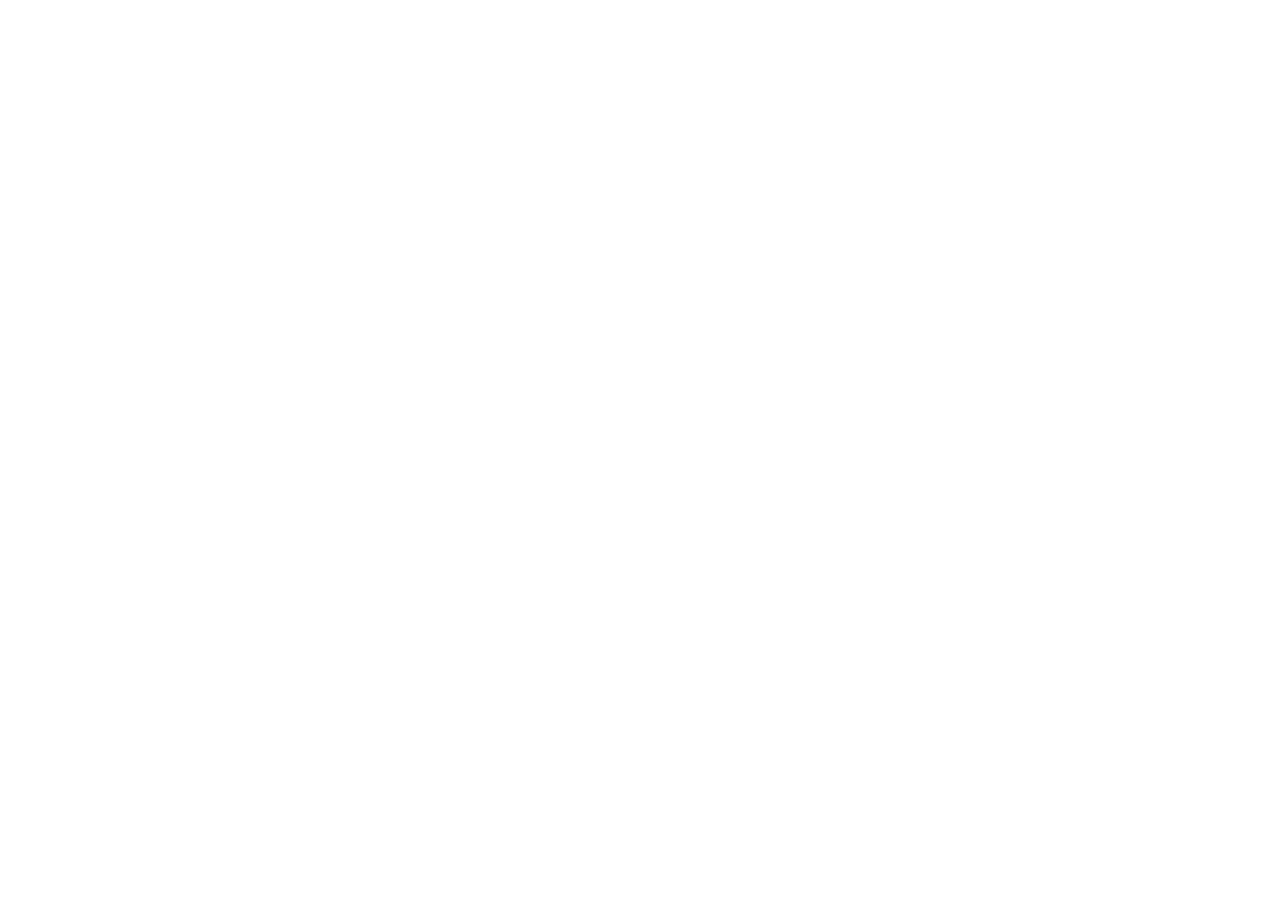
==== index.html @ e2854205 "first commit" ====
<!DOCTYPE html>
<html lang="en">
<head>
    <meta charset="UTF-8">
    <meta name="viewport" content="width=device-width, initial-scale=1.0">
    <title>Module-07</title>
    <link rel="shortcut icon" href="img/icons8-ethereum-settings-53 (1).png" type="image/x-icon">
    <link rel="stylesheet" href="style.css">
</head>
<body>
    
</body>
</html>
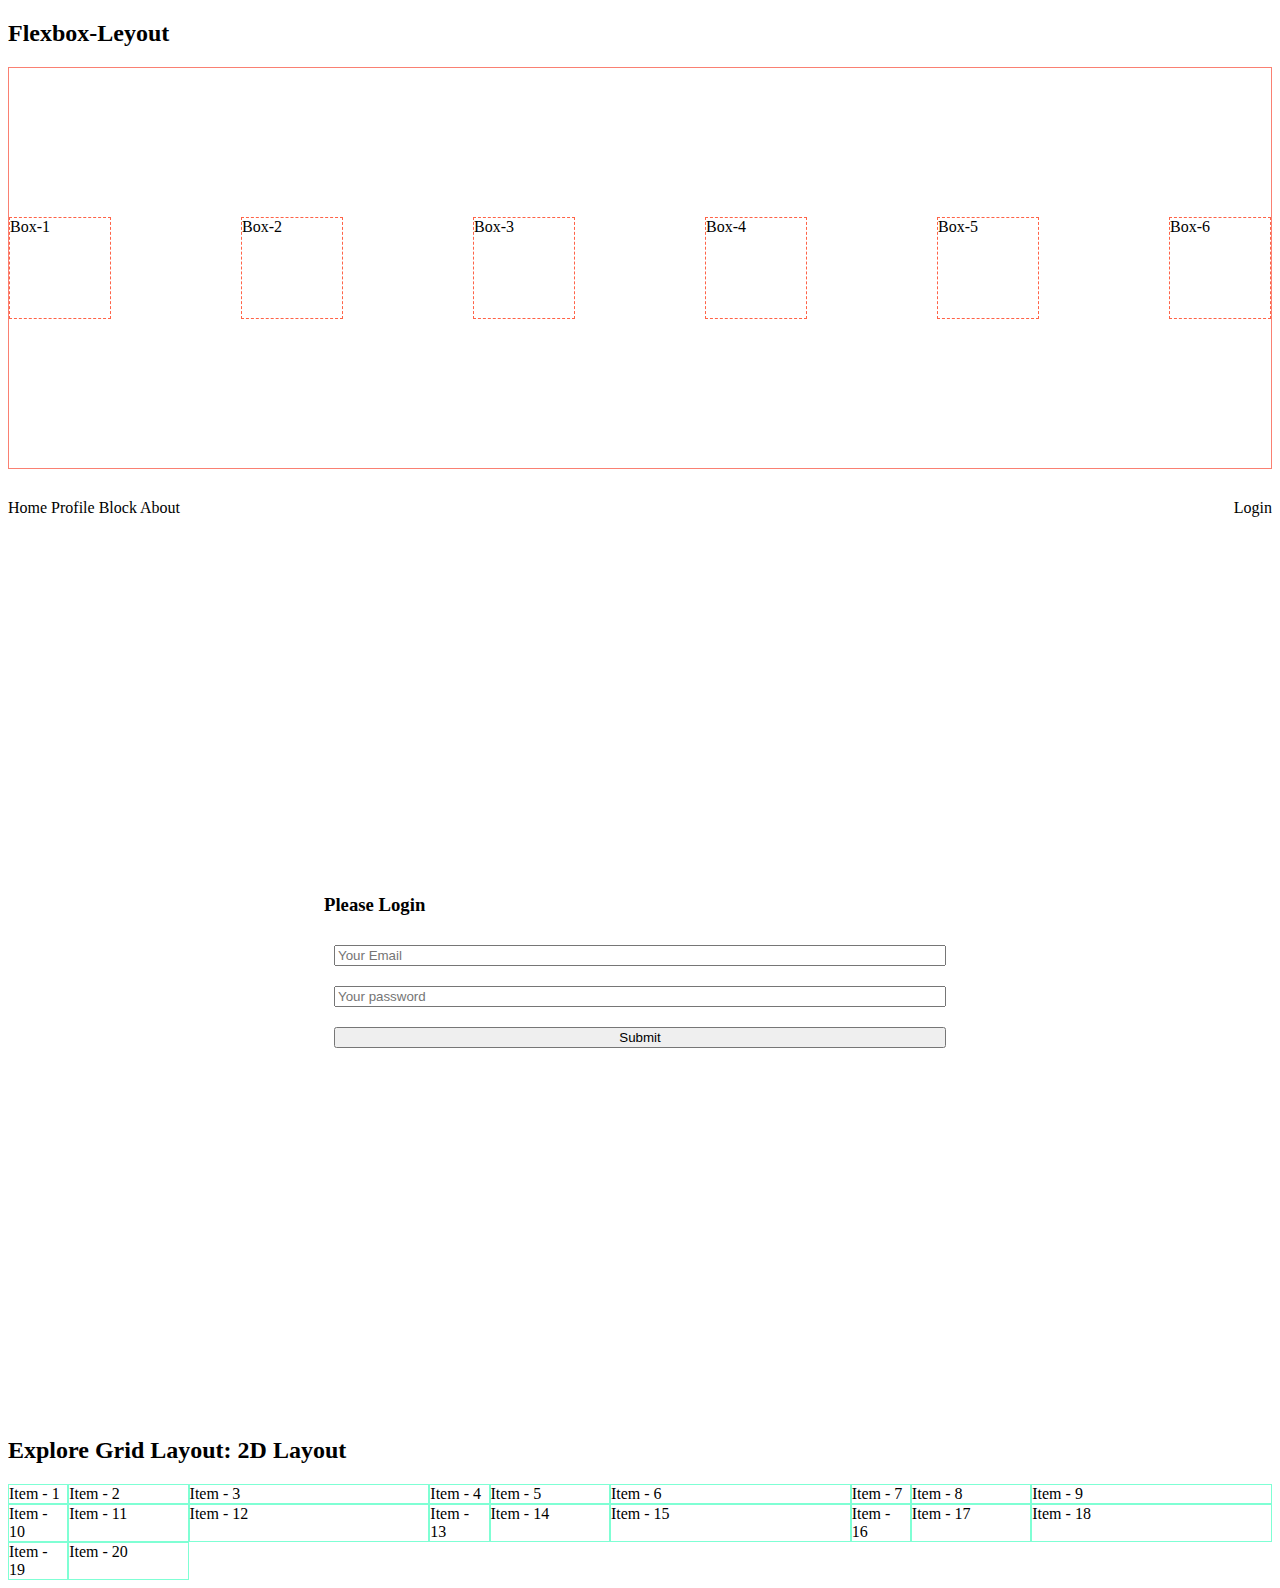
==== commit 4cda1899: "Grid Class Finsihed" ====
--- a/index.html
+++ b/index.html
@@ -1,5 +1,6 @@
 <!DOCTYPE html>
 <html lang="en">
+
 <head>
     <meta charset="UTF-8">
     <meta name="viewport" content="width=device-width, initial-scale=1.0">
@@ -7,7 +8,66 @@
     <link rel="shortcut icon" href="img/icons8-ethereum-settings-53 (1).png" type="image/x-icon">
     <link rel="stylesheet" href="style.css">
 </head>
+
 <body>
+
+    <!-- (Milestone-02 Module-07) -->
+
+    <h2> Flexbox-Leyout</h2>
+    <div class="Flexbox-Container">
+        <div class="Box">Box-1</div>
+        <div class="Box">Box-2</div>
+        <div class="Box">Box-3</div>
+        <div class="Box">Box-4</div>
+        <div class="Box">Box-5</div>
+        <div class="Box">Box-6</div>
+    </div>
+
+    <nav>
+        <div>
+            <a href="">Home</a>
+            <a href="">Profile</a>
+            <a href="">Block</a>
+            <a href="">About</a>
+        </div>
+        <a href="">Login</a>
+    </nav>
     
+    <section class="Login-Form-Container">
+        <form class="Login-Form">
+            <h3>Please Login</h3>
+            <input type="email" name="" id="" placeholder="Your Email" required> <!-- (required) এটি ব্যাবহার করা হয় ফরম এর কোন ইনপুট কে পূরণ না করে সাবমিট করতে না পারার জন্য। -->
+            <input type="password" name="" id="" placeholder="Your password" required>
+            <input type="submit" value="Submit">
+        </form>
+    </section>
+
+    <section class="Grid-Section-Container">
+        <h2>Explore Grid Layout: 2D Layout</h2>
+        <div class="Grid-Container">
+            <div class="Item">Item - 1</div>
+            <div class="Item">Item - 2</div>
+            <div class="Item">Item - 3</div>
+            <div class="Item">Item - 4</div>
+            <div class="Item">Item - 5</div>
+            <div class="Item">Item - 6</div>
+            <div class="Item">Item - 7</div>
+            <div class="Item">Item - 8</div>
+            <div class="Item">Item - 9</div>
+            <div class="Item">Item - 10</div>
+            <div class="Item">Item - 11</div>
+            <div class="Item">Item - 12</div>
+            <div class="Item">Item - 13</div>
+            <div class="Item">Item - 14</div>
+            <div class="Item">Item - 15</div>
+            <div class="Item">Item - 16</div>
+            <div class="Item">Item - 17</div>
+            <div class="Item">Item - 18</div>
+            <div class="Item">Item - 19</div>
+            <div class="Item">Item - 20</div>
+        </div>
+    </section>
+
 </body>
+
 </html>--- a/style.css
+++ b/style.css
@@ -0,0 +1,50 @@
+.Flexbox-Container{
+    border: 1px solid salmon;
+    display: flex; /* (display: flex;) */
+    justify-content: space-between; /* (justify-content: ;) (x) অক্ষ বরাবর কাজ করে। justify-content: flex-end;) এটি ব্যাবহার করা হয় কোন ফ্লেক্স এর এলিমেন্ট কে শেষ থেকে শুরু করার জন্য। (justify-content: center;) এটি ব্যাবহার করা হয় কোন ফ্লেক্স এর এলিমেন্ট কে মাঝখানে আনার জন্য। (justify-Content: space-between;)এটি ব্যাবহার করা হয় কোন ফ্লেক্স এর এলিমেন্ট কে ডানে বামে সমান রেখে মাঝখানে বসানোর জন্য। (justify-Content: space-around;) এটি ব্যাবহার করা হয় কোন ফ্লেক্স এর এলিমেন্ট কে চারদিক থেকেই ফাকা রাখার জন্য। (justify-Content: space-evenly;) টি ব্যাবহার করা হয় কোন ফ্লেক্স এর এলিমেন্ট কে চারদিক থেকেই সমান ভাবে ফাকা দেওয়ার জন্য। */
+    height: 400px;
+    align-items: center; /* (align-items: ;) (Y) অক্ষ বরাবর কাজ করে। (align-items: flex-end;) এটি ব্যাবহার করা হয় কোন ফ্লেক্স এর এলিমেন্ট কে শেষে রাখার জন্য। (align-items: center;) এটি ব্যাবহার করা হয় কোন ফ্লেক্স এর এলিমেন্ট কে মাঝখানে রাখার জন্য। */
+    flex-direction: row; /* (flex-direction: ;) ফ্লেক্স ডিরেকশন নরমালি থাকে রো বরাবর। (flex-direction: column;) এটি ব্যাবহার করা হয় ফ্লেক্স এর কোন এলিমেন্ট কে কলাম বরাবর সাজাতে। (flex-direction: column-reverse;) এটি ব্যাবহার করা হয় ফ্লেক্স এর কোন এলিমেন্ট কে উল্টা ভাবে কলাম বরাবর সাজাতে। */
+    flex-wrap: nowrap; /* (flex-wrap: wrap;) এটি ব্যাবহার করা হয় ফ্লেক্স এর কোন এলিমেন্ট এর জায়গা তার পেরেন্ট এর মধ্যে না হলে তাকে পরের লাইনে জোর করে বসাতে। (flex-wrap: nowrap;) এটি ব্যাবহার করা হয় ফ্লেক্স এর কোন এলিমেন্ট এর জায়গা তার পেরেন্ট এর মধ্যে না হলে তাকে জোর করে না বসাতে বসাতে।  */
+}
+.Box{
+    width: 100px;
+    height: 100px;
+    border: 1px dashed tomato;
+}
+
+nav{
+    display: flex;
+    justify-content: space-between;
+    margin-top: 30px;
+}
+nav a{
+    text-decoration: none;
+    color: black;
+
+}
+.Login-Form-Container{
+    display: flex;
+    justify-content: center;
+    align-items: center;
+    height: 100vh;
+}
+.Login-Form{
+    display: flex;
+    flex-direction: column;
+    width: 50%;
+}
+.Login-Form > input{
+    margin: 10px;
+}
+
+.Grid-Container{
+    display: grid; /* (display: grid;) এটি ব্যাবহার করা হয় কোন এলিমেন্ট কে একসাথে রো আর কলাম দুই ভাবেই সাজানোর জন্য। */
+    grid-template-columns: 200px 200px 200px 200px 200px; /* (grid-template-columns: 200px 200px;) এটি ব্যাবহার করা হয় গ্রিড টি কয়টা কলাম বা রো নিবে তার জন্য আর প্রতিটা কলাম বা রো কতটুকু জায়গা নিবে তার জন্য। */
+    grid-template-columns: repeat(2, 200px) auto; /* (grid-template-columns: repeat(2, 200px) auto;) এটি ব্যাবহার করা হয় গ্রিড টি কয়টা কলাম বা রো নিবে তার জন্য আর প্রতিটা কলাম বা রো কতটুকু জায়গা নিবে তার জন্য। */ 
+    /* grid-template-rows: repeat(3, 200px) 400px; */ /* (grid-template-rows: repeat(3, 200px) 400px;) এটি ব্যাবহার করা হয় গ্রিড টি কয়টা কলাম বা রো নিবে তার জন্য আর প্রতিটা কলাম বা রো কতটুকু জায়গা নিবে তার জন্য। */
+    grid-template-columns: repeat(3, 1fr 2fr 4fr); /* (grid-template-columns: repeat(9, 1fr);) এটি ব্যাবহার করা হয় গ্রিড টি কয়টা কলাম বা রো নিবে তার জন্য আর প্রতিটা কলাম বা রো কতটুকু জায়গা নিবে তার জন্য। (1fr) হলো কতটুকু জায়গা নিবে তার জন্য।  */
+}
+.Item{
+    border: 1px solid aquamarine;
+}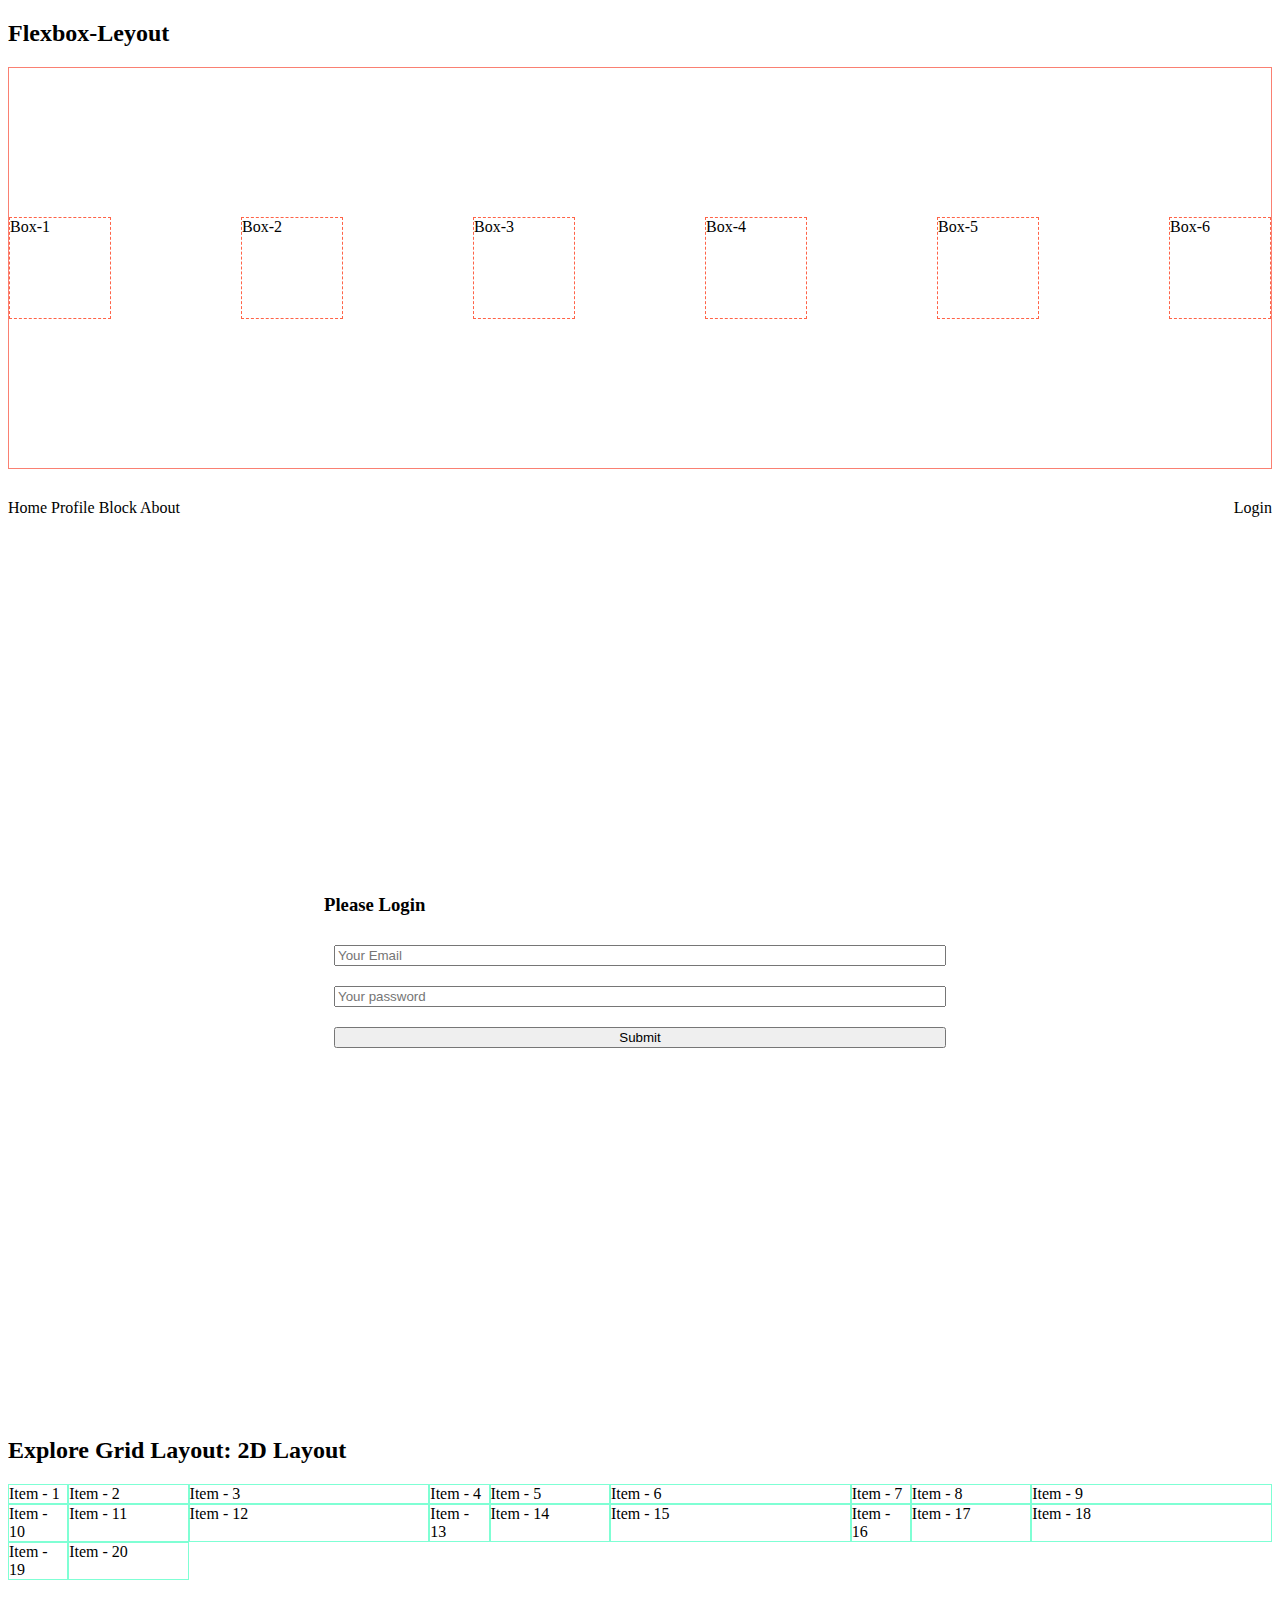
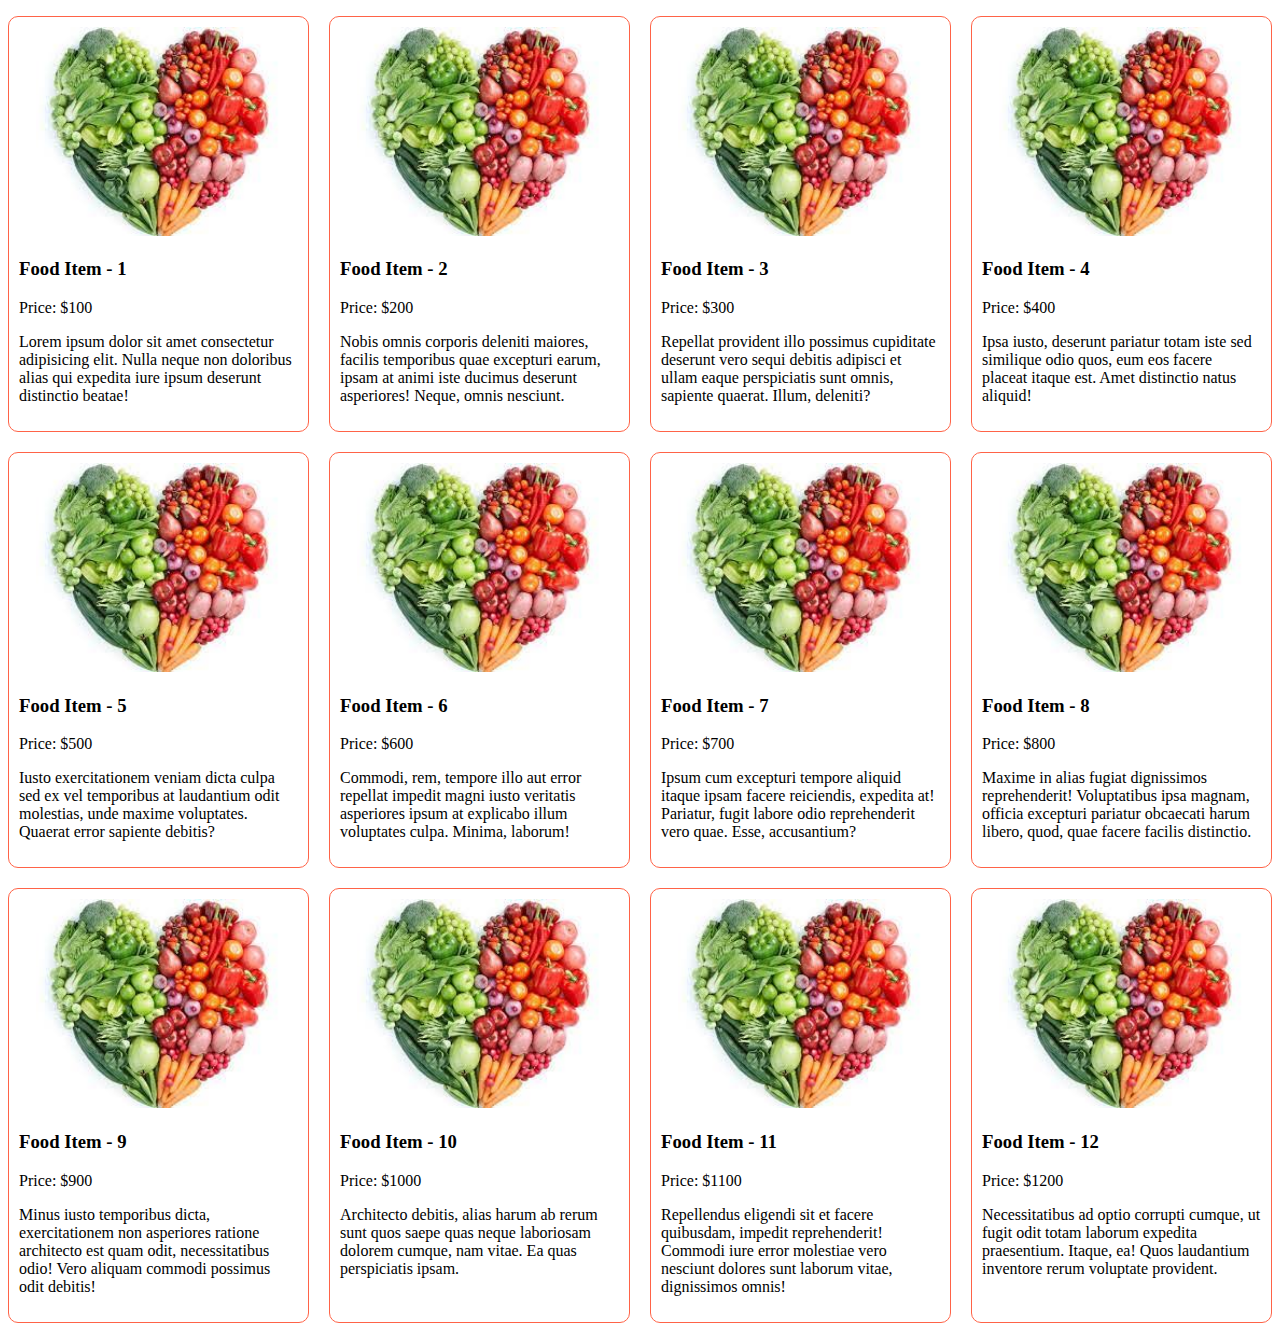
==== commit 0f9b8158: "Exprole Basic Responsive Class Finished" ====
--- a/index.html
+++ b/index.html
@@ -66,6 +66,84 @@
             <div class="Item">Item - 19</div>
             <div class="Item">Item - 20</div>
         </div>
+    </section> <br><br>
+
+    <section class="Section-Food-Container">
+        <!-- .Food-Container>.Food*12>img[src="img/healthy.jpg"]+h3{Food Item - $}+p{Price: \$$00}+p>lorem20 -->
+        <div class="Food-Container">
+            <div class="Food">
+                <img src="img/healthy.jpg" alt="">
+                <h3>Food Item - 1</h3>
+                <p>Price: $100</p>
+                <p>Lorem ipsum dolor sit amet consectetur adipisicing elit. Nulla neque non doloribus alias qui expedita iure ipsum deserunt distinctio beatae!</p>
+            </div>
+            <div class="Food">
+                <img src="img/healthy.jpg" alt="">
+                <h3>Food Item - 2</h3>
+                <p>Price: $200</p>
+                <p>Nobis omnis corporis deleniti maiores, facilis temporibus quae excepturi earum, ipsam at animi iste ducimus deserunt asperiores! Neque, omnis nesciunt.</p>
+            </div>
+            <div class="Food">
+                <img src="img/healthy.jpg" alt="">
+                <h3>Food Item - 3</h3>
+                <p>Price: $300</p>
+                <p>Repellat provident illo possimus cupiditate deserunt vero sequi debitis adipisci et ullam eaque perspiciatis sunt omnis, sapiente quaerat. Illum, deleniti?</p>
+            </div>
+            <div class="Food">
+                <img src="img/healthy.jpg" alt="">
+                <h3>Food Item - 4</h3>
+                <p>Price: $400</p>
+                <p>Ipsa iusto, deserunt pariatur totam iste sed similique odio quos, eum eos facere placeat itaque est. Amet distinctio natus aliquid!</p>
+            </div>
+            <div class="Food">
+                <img src="img/healthy.jpg" alt="">
+                <h3>Food Item - 5</h3>
+                <p>Price: $500</p>
+                <p>Iusto exercitationem veniam dicta culpa sed ex vel temporibus at laudantium odit molestias, unde maxime voluptates. Quaerat error sapiente debitis?</p>
+            </div>
+            <div class="Food">
+                <img src="img/healthy.jpg" alt="">
+                <h3>Food Item - 6</h3>
+                <p>Price: $600</p>
+                <p>Commodi, rem, tempore illo aut error repellat impedit magni iusto veritatis asperiores ipsum at explicabo illum voluptates culpa. Minima, laborum!</p>
+            </div>
+            <div class="Food">
+                <img src="img/healthy.jpg" alt="">
+                <h3>Food Item - 7</h3>
+                <p>Price: $700</p>
+                <p>Ipsum cum excepturi tempore aliquid itaque ipsam facere reiciendis, expedita at! Pariatur, fugit labore odio reprehenderit vero quae. Esse, accusantium?</p>
+            </div>
+            <div class="Food">
+                <img src="img/healthy.jpg" alt="">
+                <h3>Food Item - 8</h3>
+                <p>Price: $800</p>
+                <p>Maxime in alias fugiat dignissimos reprehenderit! Voluptatibus ipsa magnam, officia excepturi pariatur obcaecati harum libero, quod, quae facere facilis distinctio.</p>
+            </div>
+            <div class="Food">
+                <img src="img/healthy.jpg" alt="">
+                <h3>Food Item - 9</h3>
+                <p>Price: $900</p>
+                <p>Minus iusto temporibus dicta, exercitationem non asperiores ratione architecto est quam odit, necessitatibus odio! Vero aliquam commodi possimus odit debitis!</p>
+            </div>
+            <div class="Food">
+                <img src="img/healthy.jpg" alt="">
+                <h3>Food Item - 10</h3>
+                <p>Price: $1000</p>
+                <p>Architecto debitis, alias harum ab rerum sunt quos saepe quas neque laboriosam dolorem cumque, nam vitae. Ea quas perspiciatis ipsam.</p>
+            </div>
+            <div class="Food">
+                <img src="img/healthy.jpg" alt="">
+                <h3>Food Item - 11</h3>
+                <p>Price: $1100</p>
+                <p>Repellendus eligendi sit et facere quibusdam, impedit reprehenderit! Commodi iure error molestiae vero nesciunt dolores sunt laborum vitae, dignissimos omnis!</p>
+            </div>
+            <div class="Food">
+                <img src="img/healthy.jpg" alt="">
+                <h3>Food Item - 12</h3>
+                <p>Price: $1200</p>
+                <p>Necessitatibus ad optio corrupti cumque, ut fugit odit totam laborum expedita praesentium. Itaque, ea! Quos laudantium inventore rerum voluptate provident.</p>
+            </div>
+        </div>
     </section>
 
 </body>
--- a/style.css
+++ b/style.css
@@ -47,4 +47,23 @@
 }
 .Item{
     border: 1px solid aquamarine;
+}
+
+.Food-Container{
+    display: grid;
+    grid-template-columns: repeat(4, 1fr);
+    gap: 20px;
+}
+.Food{
+    border: 1px solid tomato;
+    padding: 10px;
+    border-radius: 10px;
+}
+.Food > img{
+    width: 100%;
+}
+@media screen and (max-width:576px) { /* (@media screen and (max-width:576px)) এটা ব্যাবহার করা হয় ওয়েবসাইটকে রিসপন্সিভ করার জন্য। কোন স্ক্রীন এর জন্য কেমন স্টাইল হবে তা এটার সাহায্যে করা হয়। */
+    .Food-Container{
+        grid-template-columns: repeat(1, 1fr);
+    }
 }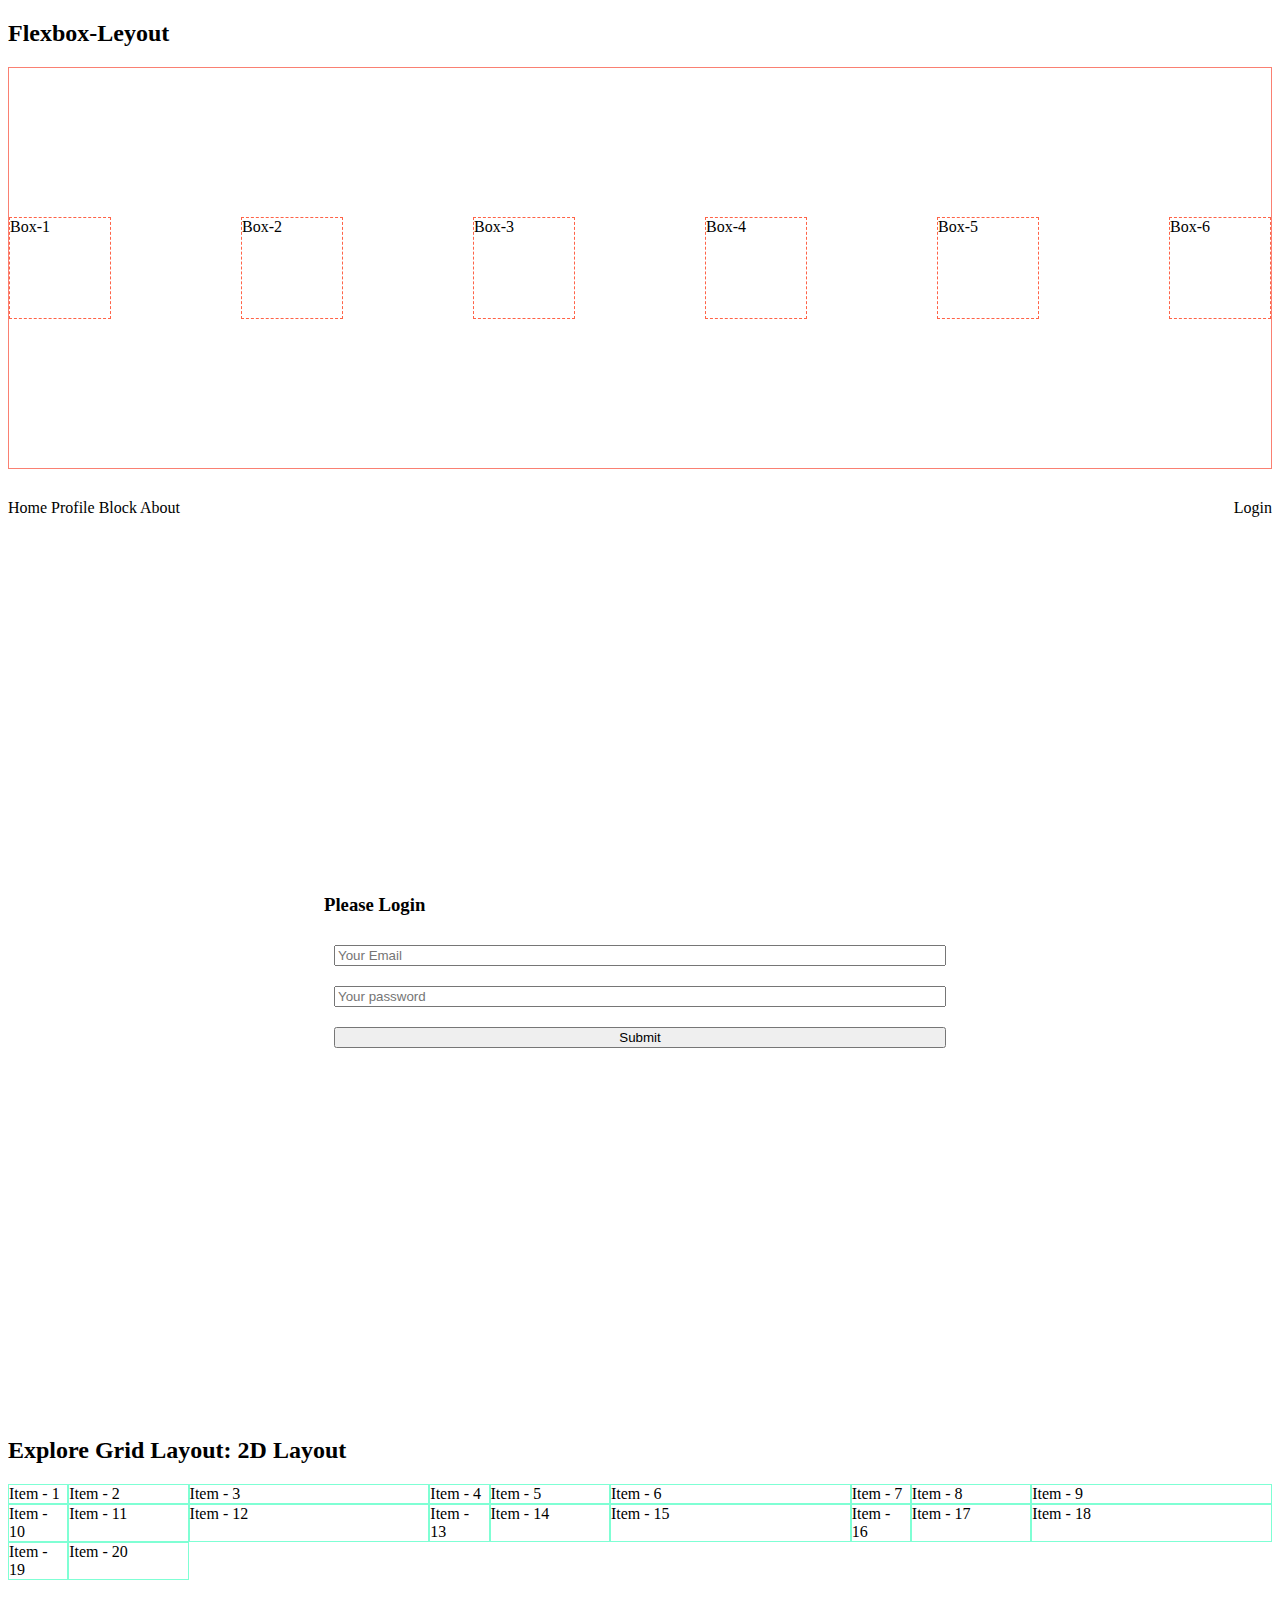
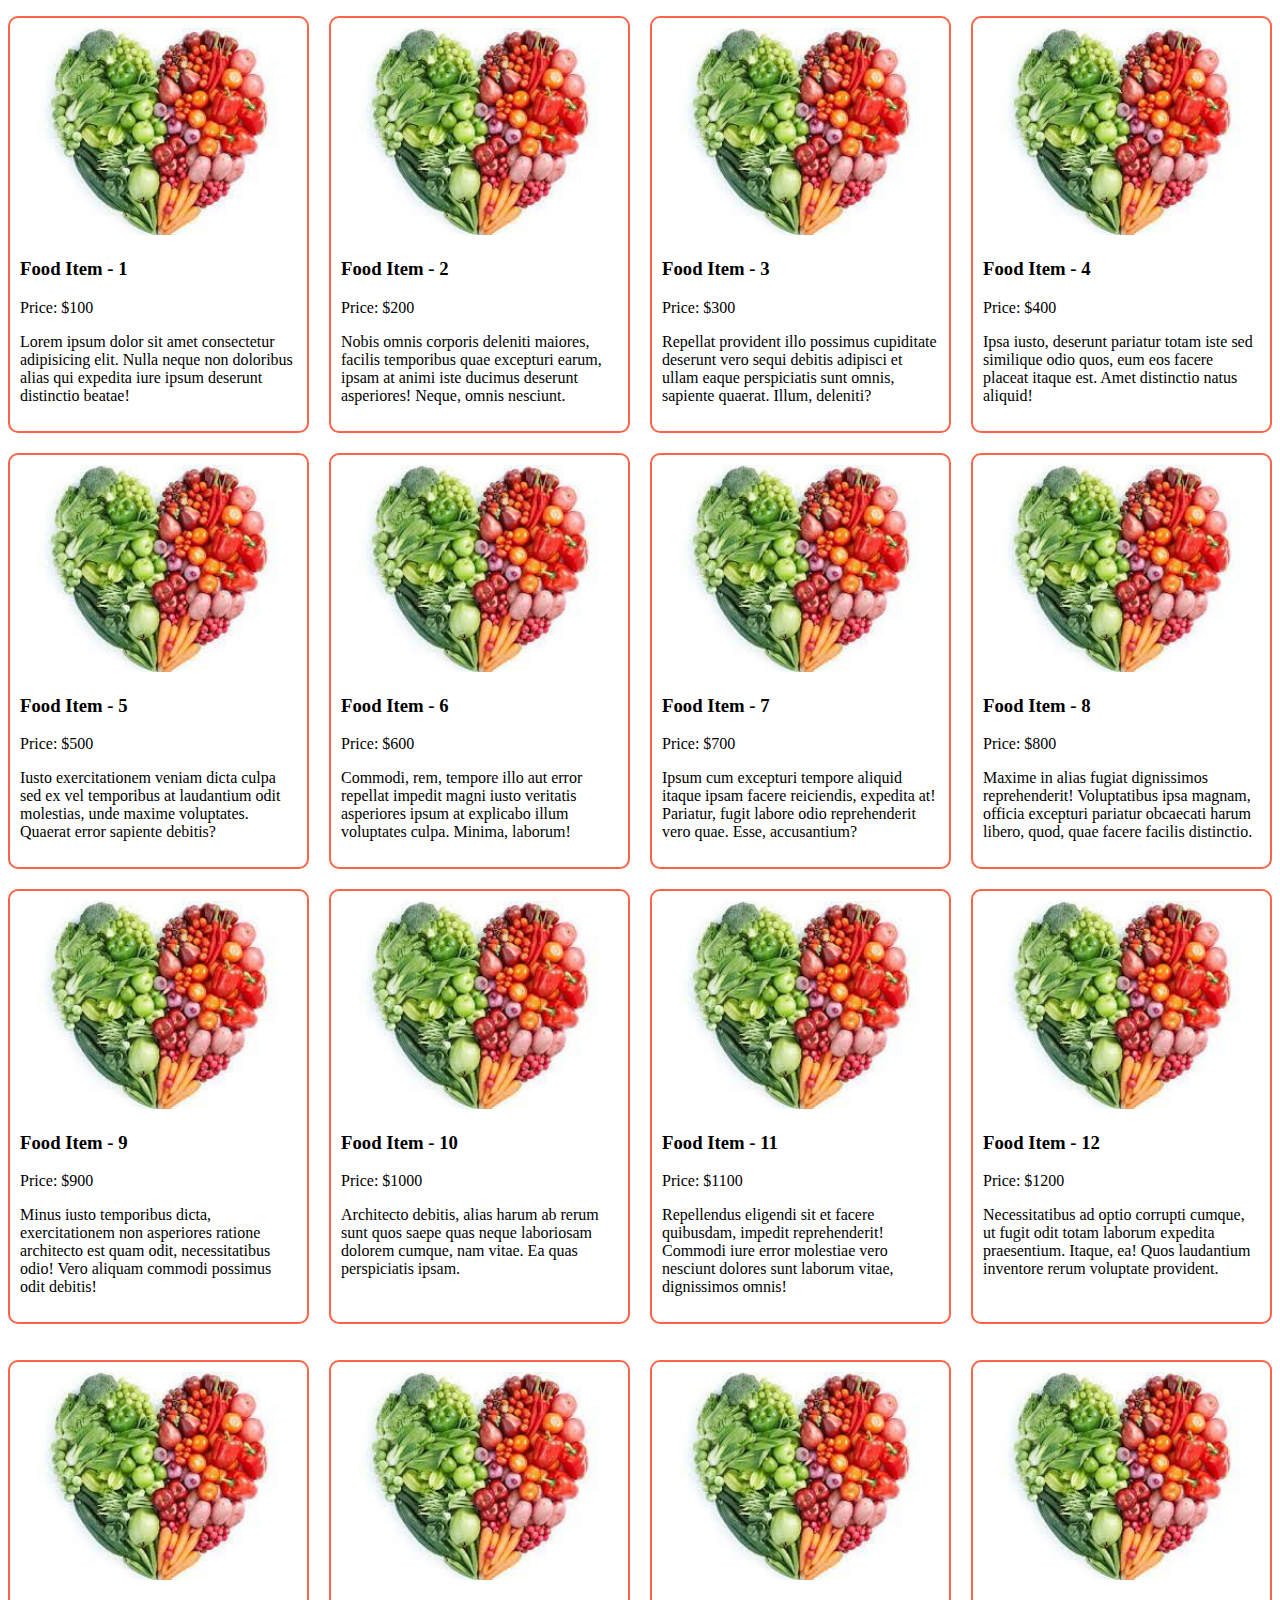
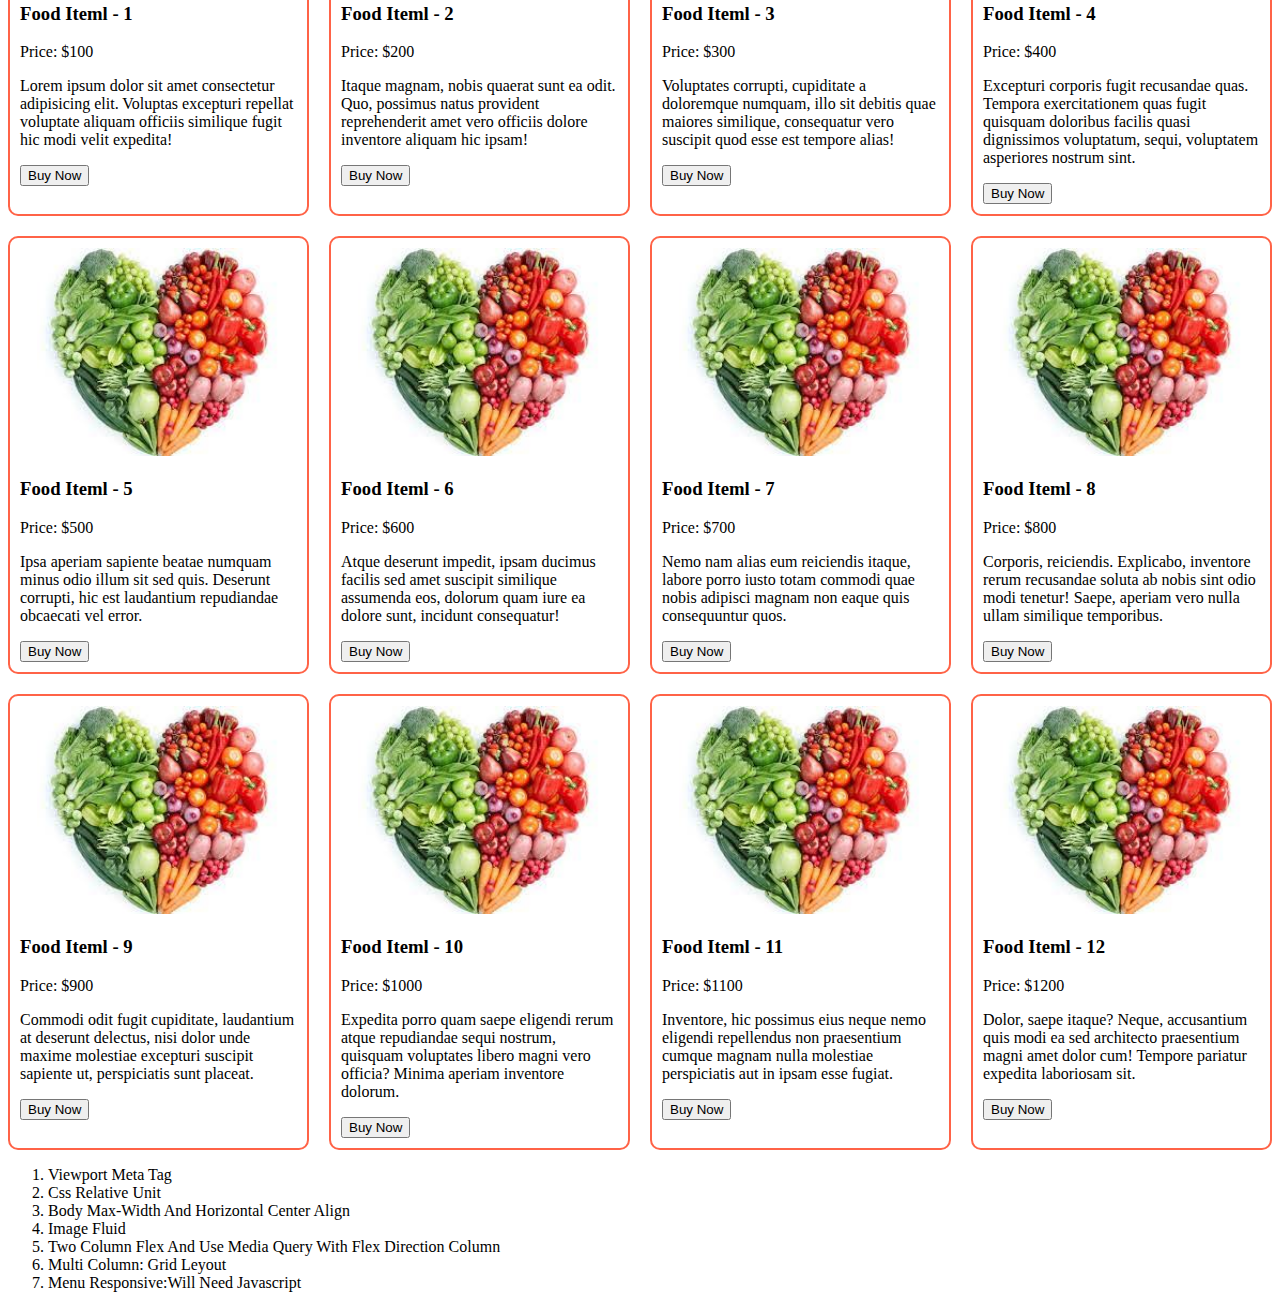
==== commit 0fd4b711: "Module Seven Finished" ====
--- a/index.html
+++ b/index.html
@@ -144,8 +144,109 @@
                 <p>Necessitatibus ad optio corrupti cumque, ut fugit odit totam laborum expedita praesentium. Itaque, ea! Quos laudantium inventore rerum voluptate provident.</p>
             </div>
         </div>
+    </section> <br><br>
+
+    <section class="Food-Section-Container">
+        <div class="Container">
+            <div class="Food">
+                <img src="img/healthy.jpg" alt="">
+                <h3>Food Iteml - 1</h3>
+                <p>Price: $100</p>
+                <p>Lorem ipsum dolor sit amet consectetur adipisicing elit. Voluptas excepturi repellat voluptate aliquam officiis similique fugit hic modi velit expedita!</p>
+                <button>Buy Now</button>
+            </div>
+            <div class="Food">
+                <img src="img/healthy.jpg" alt="">
+                <h3>Food Iteml - 2</h3>
+                <p>Price: $200</p>
+                <p>Itaque magnam, nobis quaerat sunt ea odit. Quo, possimus natus provident reprehenderit amet vero officiis dolore inventore aliquam hic ipsam!</p>
+                <button>Buy Now</button>
+            </div>
+            <div class="Food">
+                <img src="img/healthy.jpg" alt="">
+                <h3>Food Iteml - 3</h3>
+                <p>Price: $300</p>
+                <p>Voluptates corrupti, cupiditate a doloremque numquam, illo sit debitis quae maiores similique, consequatur vero suscipit quod esse est tempore alias!</p>
+                <button>Buy Now</button>
+            </div>
+            <div class="Food">
+                <img src="img/healthy.jpg" alt="">
+                <h3>Food Iteml - 4</h3>
+                <p>Price: $400</p>
+                <p>Excepturi corporis fugit recusandae quas. Tempora exercitationem quas fugit quisquam doloribus facilis quasi dignissimos voluptatum, sequi, voluptatem asperiores nostrum sint.</p>
+                <button>Buy Now</button>
+            </div>
+            <div class="Food">
+                <img src="img/healthy.jpg" alt="">
+                <h3>Food Iteml - 5</h3>
+                <p>Price: $500</p>
+                <p>Ipsa aperiam sapiente beatae numquam minus odio illum sit sed quis. Deserunt corrupti, hic est laudantium repudiandae obcaecati vel error.</p>
+                <button>Buy Now</button>
+            </div>
+            <div class="Food">
+                <img src="img/healthy.jpg" alt="">
+                <h3>Food Iteml - 6</h3>
+                <p>Price: $600</p>
+                <p>Atque deserunt impedit, ipsam ducimus facilis sed amet suscipit similique assumenda eos, dolorum quam iure ea dolore sunt, incidunt consequatur!</p>
+                <button>Buy Now</button>
+            </div>
+            <div class="Food">
+                <img src="img/healthy.jpg" alt="">
+                <h3>Food Iteml - 7</h3>
+                <p>Price: $700</p>
+                <p>Nemo nam alias eum reiciendis itaque, labore porro iusto totam commodi quae nobis adipisci magnam non eaque quis consequuntur quos.</p>
+                <button>Buy Now</button>
+            </div>
+            <div class="Food">
+                <img src="img/healthy.jpg" alt="">
+                <h3>Food Iteml - 8</h3>
+                <p>Price: $800</p>
+                <p>Corporis, reiciendis. Explicabo, inventore rerum recusandae soluta ab nobis sint odio modi tenetur! Saepe, aperiam vero nulla ullam similique temporibus.</p>
+                <button>Buy Now</button>
+            </div>
+            <div class="Food">
+                <img src="img/healthy.jpg" alt="">
+                <h3>Food Iteml - 9</h3>
+                <p>Price: $900</p>
+                <p>Commodi odit fugit cupiditate, laudantium at deserunt delectus, nisi dolor unde maxime molestiae excepturi suscipit sapiente ut, perspiciatis sunt placeat.</p>
+                <button>Buy Now</button>
+            </div>
+            <div class="Food">
+                <img src="img/healthy.jpg" alt="">
+                <h3>Food Iteml - 10</h3>
+                <p>Price: $1000</p>
+                <p>Expedita porro quam saepe eligendi rerum atque repudiandae sequi nostrum, quisquam voluptates libero magni vero officia? Minima aperiam inventore dolorum.</p>
+                <button>Buy Now</button>
+            </div>
+            <div class="Food">
+                <img src="img/healthy.jpg" alt="">
+                <h3>Food Iteml - 11</h3>
+                <p>Price: $1100</p>
+                <p>Inventore, hic possimus eius neque nemo eligendi repellendus non praesentium cumque magnam nulla molestiae perspiciatis aut in ipsam esse fugiat.</p>
+                <button>Buy Now</button>
+            </div>
+            <div class="Food">
+                <img src="img/healthy.jpg" alt="">
+                <h3>Food Iteml - 12</h3>
+                <p>Price: $1200</p>
+                <p>Dolor, saepe itaque? Neque, accusantium quis modi ea sed architecto praesentium magni amet dolor cum! Tempore pariatur expedita laboriosam sit.</p>
+                <button>Buy Now</button>
+            </div>
+        </div>
     </section>
 
+    <section class="Responsive-Section-Container">
+        <ol>
+            <li>Viewport Meta Tag</li>
+            <li>Css Relative Unit</li>
+            <li>Body Max-Width And Horizontal Center Align</li>
+            <li>Image Fluid</li>
+            <li>Two Column Flex And Use Media Query With Flex Direction Column</li>
+            <li>Multi Column: Grid Leyout</li>
+            <li>Menu Responsive:Will Need Javascript</li>
+        </ol>
+    </section>
+
 </body>
 
 </html>--- a/style.css
+++ b/style.css
@@ -66,4 +66,30 @@
     .Food-Container{
         grid-template-columns: repeat(1, 1fr);
     }
+}
+
+.Container{
+    display: grid;
+    grid-template-columns: repeat(4, 1fr);
+    gap: 20px;
+}
+.Food{
+    border: 2px solid tomato;
+    padding: 10px;
+    border-radius: 10px;
+}
+/* Smaller Device */
+@media screen and (max-width: 576px) {
+    .Container{
+        grid-template-columns: repeat(1, 1fr);
+    }
+    .Food{
+        background-color: aquamarine;
+    }
+}
+/* Medium Device */
+@media screen and (min-width: 576px) and (max-width: 992px) {
+    .Container{
+        grid-template-columns: repeat(2, 1fr);
+    }
 }